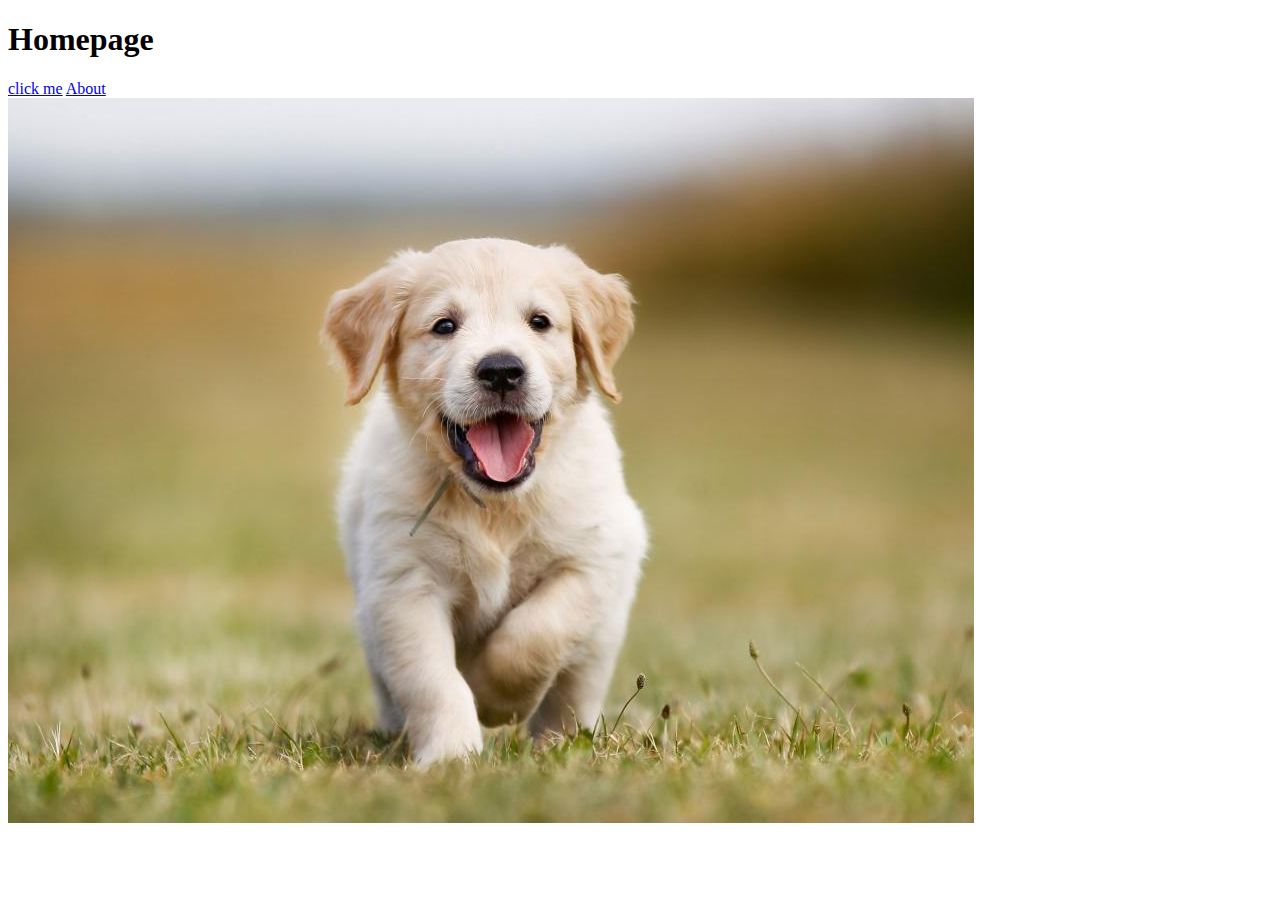
==== links-and-images/index.html @ 7e4185cc "initial commit" ====
<!DOCTYPE html>
<html lang="en">
<head>
    <meta charset="UTF-8">
    <meta http-equiv="X-UA-Compatible" content="IE=edge">
    <meta name="viewport" content="width=device-width, initial-scale=1.0">
    <title>Links & Images</title>
</head>
<body>
    <main>
        <section>
            <h1>Homepage</h1>
            <nav>
                <a href="https://theuselessweb.com/">click me</a>
                <a href="./pages/about.html">About</a>
            </nav>
        </section>
        <section>
            <img src="./images/first-img.jpg" alt="cute puppy">
        </section>
    </main>
</body>
</html>
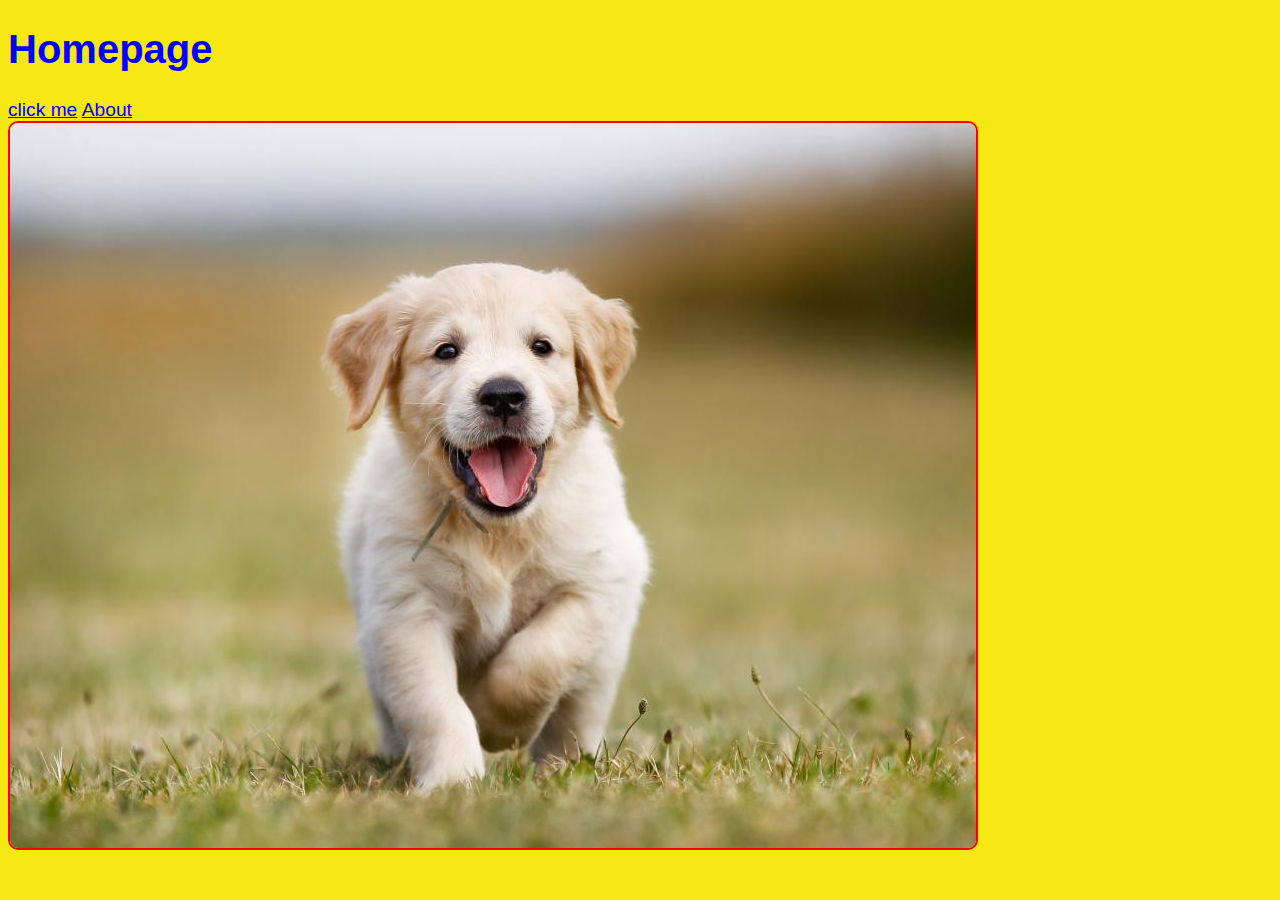
==== commit 21ffac7c: "add css" ====
--- a/links-and-images/index.html
+++ b/links-and-images/index.html
@@ -4,12 +4,13 @@
     <meta charset="UTF-8">
     <meta http-equiv="X-UA-Compatible" content="IE=edge">
     <meta name="viewport" content="width=device-width, initial-scale=1.0">
+    <link rel="stylesheet" href="./css/style.css">
     <title>Links & Images</title>
 </head>
 <body>
     <main>
         <section>
-            <h1>Homepage</h1>
+            <h1 style="font-weight: bold;">Homepage</h1>
             <nav>
                 <a href="https://theuselessweb.com/">click me</a>
                 <a href="./pages/about.html">About</a>
--- a/links-and-images/css/style.css
+++ b/links-and-images/css/style.css
@@ -0,0 +1,28 @@
+* {
+    color: rgb(0, 0, 255);
+    font-family: 'Open Sans', sans-serif;
+}
+
+html {
+    min-height: 100vh;
+    margin: 0;
+    padding: 0;
+}
+
+body {
+    background-color: rgb(247, 231, 19);
+}
+
+h1 {
+    font-size: 2.5em;
+}
+
+a {
+    font-size: 1.2em;
+}
+
+img {
+    margin: 0  auto;
+    border: 2px solid rgb(255, 0, 0);
+    border-radius: 10px;
+}